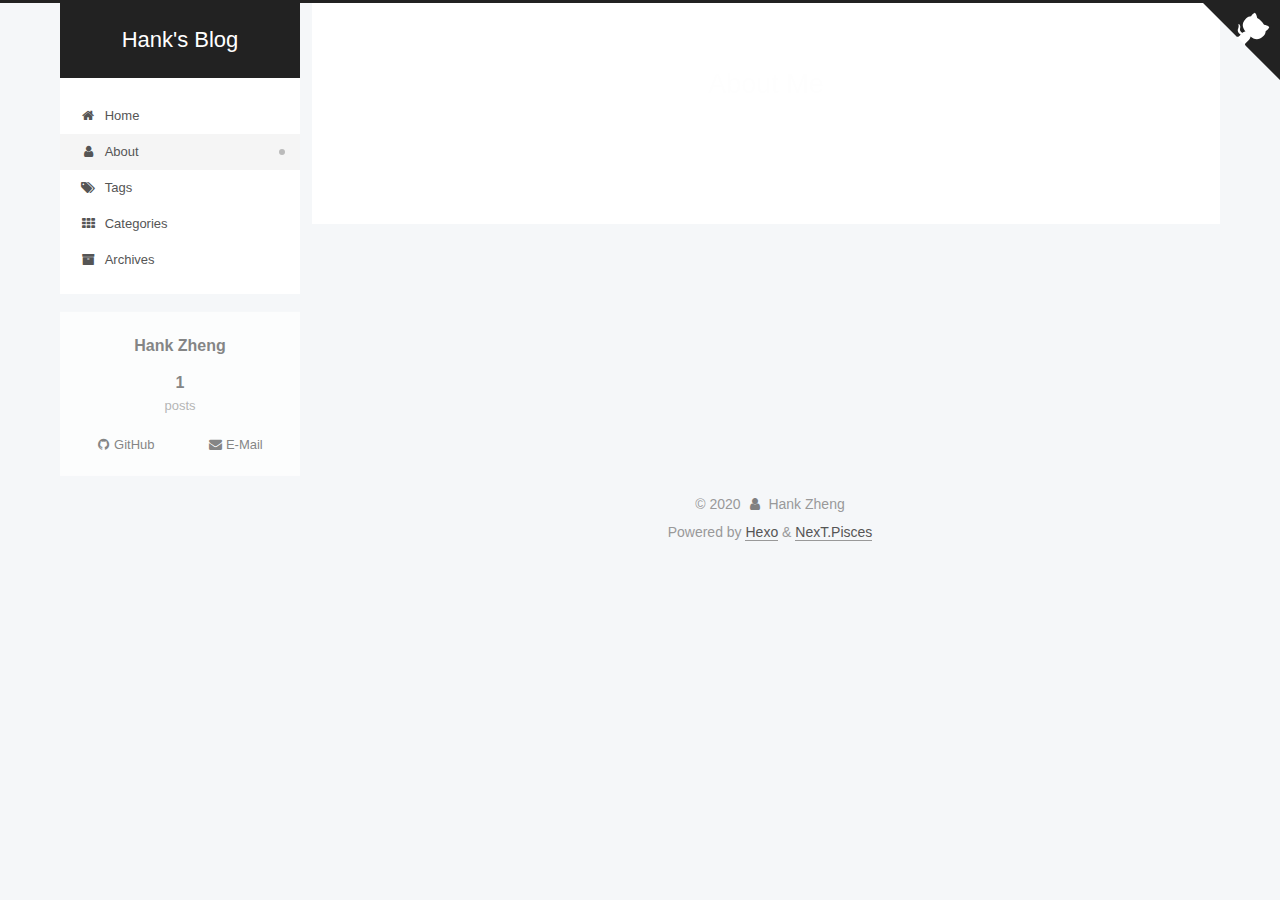
==== about/index.html @ 64ba47eb "Site updated: 2020-06-19 13:59:38" ====
<!DOCTYPE html>
<html lang="en">
<head>
  <meta charset="UTF-8">
<meta name="viewport" content="width=device-width, initial-scale=1, maximum-scale=2">
<meta name="theme-color" content="#222">
<meta name="generator" content="Hexo 4.2.1">
  <link rel="apple-touch-icon" sizes="180x180" href="/images/apple-touch-icon-next.png">
  <link rel="icon" type="image/png" sizes="32x32" href="/images/favicon-32x32-next.png">
  <link rel="icon" type="image/png" sizes="16x16" href="/images/favicon-16x16-next.png">
  <link rel="mask-icon" href="/images/logo.svg" color="#222">

<link rel="stylesheet" href="/css/main.css">


<link rel="stylesheet" href="/lib/font-awesome/css/font-awesome.min.css">

<script id="hexo-configurations">
    var NexT = window.NexT || {};
    var CONFIG = {"hostname":"s90512g.github.io","root":"/","scheme":"Pisces","version":"7.8.0","exturl":false,"sidebar":{"position":"left","display":"post","padding":18,"offset":12,"onmobile":false},"copycode":{"enable":true,"show_result":true,"style":null},"back2top":{"enable":true,"sidebar":false,"scrollpercent":false},"bookmark":{"enable":false,"color":"#222","save":"auto"},"fancybox":false,"mediumzoom":false,"lazyload":false,"pangu":false,"comments":{"style":"tabs","active":null,"storage":true,"lazyload":false,"nav":null},"algolia":{"hits":{"per_page":10},"labels":{"input_placeholder":"Search for Posts","hits_empty":"We didn't find any results for the search: ${query}","hits_stats":"${hits} results found in ${time} ms"}},"localsearch":{"enable":false,"trigger":"auto","top_n_per_article":1,"unescape":false,"preload":false},"motion":{"enable":true,"async":false,"transition":{"post_block":"fadeIn","post_header":"slideDownIn","post_body":"slideDownIn","coll_header":"slideLeftIn","sidebar":"slideUpIn"}}};
  </script>

  <meta property="og:type" content="website">
<meta property="og:title" content="About Me">
<meta property="og:url" content="https://s90512g.github.io/about/index.html">
<meta property="og:site_name" content="Hank&#39;s Blog">
<meta property="og:locale" content="en_US">
<meta property="article:published_time" content="2020-06-18T06:20:45.000Z">
<meta property="article:modified_time" content="2020-06-18T07:25:35.150Z">
<meta property="article:author" content="Hank Zheng">
<meta name="twitter:card" content="summary">

<link rel="canonical" href="https://s90512g.github.io/about/">


<script id="page-configurations">
  // https://hexo.io/docs/variables.html
  CONFIG.page = {
    sidebar: "",
    isHome : false,
    isPost : false,
    lang   : 'en'
  };
</script>

  <title>About Me | Hank's Blog
</title>
  






  <noscript>
  <style>
  .use-motion .brand,
  .use-motion .menu-item,
  .sidebar-inner,
  .use-motion .post-block,
  .use-motion .pagination,
  .use-motion .comments,
  .use-motion .post-header,
  .use-motion .post-body,
  .use-motion .collection-header { opacity: initial; }

  .use-motion .site-title,
  .use-motion .site-subtitle {
    opacity: initial;
    top: initial;
  }

  .use-motion .logo-line-before i { left: initial; }
  .use-motion .logo-line-after i { right: initial; }
  </style>
</noscript>

</head>

<body itemscope itemtype="http://schema.org/WebPage">
  <div class="container use-motion">
    <div class="headband"></div>

    <header class="header" itemscope itemtype="http://schema.org/WPHeader">
      <div class="header-inner"><div class="site-brand-container">
  <div class="site-nav-toggle">
    <div class="toggle" aria-label="Toggle navigation bar">
      <span class="toggle-line toggle-line-first"></span>
      <span class="toggle-line toggle-line-middle"></span>
      <span class="toggle-line toggle-line-last"></span>
    </div>
  </div>

  <div class="site-meta">

    <a href="/" class="brand" rel="start">
      <span class="logo-line-before"><i></i></span>
      <h1 class="site-title">Hank's Blog</h1>
      <span class="logo-line-after"><i></i></span>
    </a>
  </div>

  <div class="site-nav-right">
    <div class="toggle popup-trigger">
    </div>
  </div>
</div>




<nav class="site-nav">
  <ul id="menu" class="menu">
        <li class="menu-item menu-item-home">

    <a href="/" rel="section"><i class="fa fa-fw fa-home"></i>Home</a>

  </li>
        <li class="menu-item menu-item-about">

    <a href="/about/" rel="section"><i class="fa fa-fw fa-user"></i>About</a>

  </li>
        <li class="menu-item menu-item-tags">

    <a href="/tags/" rel="section"><i class="fa fa-fw fa-tags"></i>Tags</a>

  </li>
        <li class="menu-item menu-item-categories">

    <a href="/categories/" rel="section"><i class="fa fa-fw fa-th"></i>Categories</a>

  </li>
        <li class="menu-item menu-item-archives">

    <a href="/archives/" rel="section"><i class="fa fa-fw fa-archive"></i>Archives</a>

  </li>
  </ul>
</nav>




</div>
    </header>

    
  <div class="back-to-top">
    <i class="fa fa-arrow-up"></i>
    <span>0%</span>
  </div>

  <a href="https://github.com/s90512g" class="github-corner" title="Follow me on GitHub" aria-label="Follow me on GitHub" rel="noopener" target="_blank"><svg width="80" height="80" viewBox="0 0 250 250" aria-hidden="true"><path d="M0,0 L115,115 L130,115 L142,142 L250,250 L250,0 Z"></path><path d="M128.3,109.0 C113.8,99.7 119.0,89.6 119.0,89.6 C122.0,82.7 120.5,78.6 120.5,78.6 C119.2,72.0 123.4,76.3 123.4,76.3 C127.3,80.9 125.5,87.3 125.5,87.3 C122.9,97.6 130.6,101.9 134.4,103.2" fill="currentColor" style="transform-origin: 130px 106px;" class="octo-arm"></path><path d="M115.0,115.0 C114.9,115.1 118.7,116.5 119.8,115.4 L133.7,101.6 C136.9,99.2 139.9,98.4 142.2,98.6 C133.8,88.0 127.5,74.4 143.8,58.0 C148.5,53.4 154.0,51.2 159.7,51.0 C160.3,49.4 163.2,43.6 171.4,40.1 C171.4,40.1 176.1,42.5 178.8,56.2 C183.1,58.6 187.2,61.8 190.9,65.4 C194.5,69.0 197.7,73.2 200.1,77.6 C213.8,80.2 216.3,84.9 216.3,84.9 C212.7,93.1 206.9,96.0 205.4,96.6 C205.1,102.4 203.0,107.8 198.3,112.5 C181.9,128.9 168.3,122.5 157.7,114.1 C157.9,116.9 156.7,120.9 152.7,124.9 L141.0,136.5 C139.8,137.7 141.6,141.9 141.8,141.8 Z" fill="currentColor" class="octo-body"></path></svg></a>


    <main class="main">
      <div class="main-inner">
        <div class="content-wrap">
          
  
  

          <div class="content page posts-expand">
            

    
    
    
    <div class="post-block" lang="en">
      <header class="post-header">

<h1 class="post-title" itemprop="name headline">About Me
</h1>

<div class="post-meta">
  

</div>

</header>

      
      
      
      <div class="post-body">
          
      </div>
      
      
      
    </div>
    

    
    
    


          </div>
          

<script>
  window.addEventListener('tabs:register', () => {
    let { activeClass } = CONFIG.comments;
    if (CONFIG.comments.storage) {
      activeClass = localStorage.getItem('comments_active') || activeClass;
    }
    if (activeClass) {
      let activeTab = document.querySelector(`a[href="#comment-${activeClass}"]`);
      if (activeTab) {
        activeTab.click();
      }
    }
  });
  if (CONFIG.comments.storage) {
    window.addEventListener('tabs:click', event => {
      if (!event.target.matches('.tabs-comment .tab-content .tab-pane')) return;
      let commentClass = event.target.classList[1];
      localStorage.setItem('comments_active', commentClass);
    });
  }
</script>

        </div>
          
  
  <div class="toggle sidebar-toggle">
    <span class="toggle-line toggle-line-first"></span>
    <span class="toggle-line toggle-line-middle"></span>
    <span class="toggle-line toggle-line-last"></span>
  </div>

  <aside class="sidebar">
    <div class="sidebar-inner">

      <ul class="sidebar-nav motion-element">
        <li class="sidebar-nav-toc">
          Table of Contents
        </li>
        <li class="sidebar-nav-overview">
          Overview
        </li>
      </ul>

      <!--noindex-->
      <div class="post-toc-wrap sidebar-panel">
      </div>
      <!--/noindex-->

      <div class="site-overview-wrap sidebar-panel">
        <div class="site-author motion-element" itemprop="author" itemscope itemtype="http://schema.org/Person">
  <p class="site-author-name" itemprop="name">Hank Zheng</p>
  <div class="site-description" itemprop="description"></div>
</div>
<div class="site-state-wrap motion-element">
  <nav class="site-state">
      <div class="site-state-item site-state-posts">
          <a href="/archives/">
        
          <span class="site-state-item-count">1</span>
          <span class="site-state-item-name">posts</span>
        </a>
      </div>
  </nav>
</div>
  <div class="links-of-author motion-element">
      <span class="links-of-author-item">
        <a href="https://github.com/s90512g" title="GitHub → https:&#x2F;&#x2F;github.com&#x2F;s90512g" rel="noopener" target="_blank"><i class="fa fa-fw fa-github"></i>GitHub</a>
      </span>
      <span class="links-of-author-item">
        <a href="mailto:s90512g@gmail.com" title="E-Mail → mailto:s90512g@gmail.com" rel="noopener" target="_blank"><i class="fa fa-fw fa-envelope"></i>E-Mail</a>
      </span>
  </div>



      </div>

    </div>
  </aside>
  <div id="sidebar-dimmer"></div>


      </div>
    </main>

    <footer class="footer">
      <div class="footer-inner">
        

        

<div class="copyright">
  
  &copy; 
  <span itemprop="copyrightYear">2020</span>
  <span class="with-love">
    <i class="fa fa-user"></i>
  </span>
  <span class="author" itemprop="copyrightHolder">Hank Zheng</span>
</div>
  <div class="powered-by">Powered by <a href="https://hexo.io/" class="theme-link" rel="noopener" target="_blank">Hexo</a> & <a href="https://pisces.theme-next.org/" class="theme-link" rel="noopener" target="_blank">NexT.Pisces</a>
  </div>

        








      </div>
    </footer>
  </div>

  
  <script src="/lib/anime.min.js"></script>
  <script src="/lib/velocity/velocity.min.js"></script>
  <script src="/lib/velocity/velocity.ui.min.js"></script>

<script src="/js/utils.js"></script>

<script src="/js/motion.js"></script>


<script src="/js/schemes/pisces.js"></script>


<script src="/js/next-boot.js"></script>




  















  

  

</body>
</html>
---- css/main.css ----
:root {
  --body-bg-color: #f5f7f9;
  --content-bg-color: #fff;
  --card-bg-color: #f5f5f5;
  --text-color: #555;
  --link-color: #555;
  --link-hover-color: #222;
  --brand-color: #fff;
  --brand-hover-color: #fff;
  --table-row-odd-bg-color: #f9f9f9;
  --table-row-hover-bg-color: #f5f5f5;
  --menu-item-bg-color: #f5f5f5;
  --btn-default-bg: #fff;
  --btn-default-color: #555;
  --btn-default-border-color: #555;
  --btn-default-hover-bg: #222;
  --btn-default-hover-color: #fff;
  --btn-default-hover-border-color: #222;
}
@media (prefers-color-scheme: dark) {
  :root {
    --body-bg-color: #282828;
    --content-bg-color: #333;
    --card-bg-color: #555;
    --text-color: #ccc;
    --link-color: #ccc;
    --link-hover-color: #eee;
    --brand-color: #ddd;
    --brand-hover-color: #ddd;
    --table-row-odd-bg-color: #282828;
    --table-row-hover-bg-color: #363636;
    --menu-item-bg-color: #555;
    --btn-default-bg: #222;
    --btn-default-color: #ccc;
    --btn-default-border-color: #555;
    --btn-default-hover-bg: #666;
    --btn-default-hover-color: #ccc;
    --btn-default-hover-border-color: #666;
  }
  img {
    opacity: 0.75;
  }
  img:hover {
    opacity: 0.9;
  }
}
html {
  line-height: 1.15; /* 1 */
  -webkit-text-size-adjust: 100%; /* 2 */
}
body {
  margin: 0;
}
main {
  display: block;
}
h1 {
  font-size: 2em;
  margin: 0.67em 0;
}
hr {
  box-sizing: content-box; /* 1 */
  height: 0; /* 1 */
  overflow: visible; /* 2 */
}
pre {
  font-family: monospace, monospace; /* 1 */
  font-size: 1em; /* 2 */
}
a {
  background: transparent;
}
abbr[title] {
  border-bottom: none; /* 1 */
  text-decoration: underline; /* 2 */
  text-decoration: underline dotted; /* 2 */
}
b,
strong {
  font-weight: bolder;
}
code,
kbd,
samp {
  font-family: monospace, monospace; /* 1 */
  font-size: 1em; /* 2 */
}
small {
  font-size: 80%;
}
sub,
sup {
  font-size: 75%;
  line-height: 0;
  position: relative;
  vertical-align: baseline;
}
sub {
  bottom: -0.25em;
}
sup {
  top: -0.5em;
}
img {
  border-style: none;
}
button,
input,
optgroup,
select,
textarea {
  font-family: inherit; /* 1 */
  font-size: 100%; /* 1 */
  line-height: 1.15; /* 1 */
  margin: 0; /* 2 */
}
button,
input {
/* 1 */
  overflow: visible;
}
button,
select {
/* 1 */
  text-transform: none;
}
button,
[type='button'],
[type='reset'],
[type='submit'] {
  -webkit-appearance: button;
}
button::-moz-focus-inner,
[type='button']::-moz-focus-inner,
[type='reset']::-moz-focus-inner,
[type='submit']::-moz-focus-inner {
  border-style: none;
  padding: 0;
}
button:-moz-focusring,
[type='button']:-moz-focusring,
[type='reset']:-moz-focusring,
[type='submit']:-moz-focusring {
  outline: 1px dotted ButtonText;
}
fieldset {
  padding: 0.35em 0.75em 0.625em;
}
legend {
  box-sizing: border-box; /* 1 */
  color: inherit; /* 2 */
  display: table; /* 1 */
  max-width: 100%; /* 1 */
  padding: 0; /* 3 */
  white-space: normal; /* 1 */
}
progress {
  vertical-align: baseline;
}
textarea {
  overflow: auto;
}
[type='checkbox'],
[type='radio'] {
  box-sizing: border-box; /* 1 */
  padding: 0; /* 2 */
}
[type='number']::-webkit-inner-spin-button,
[type='number']::-webkit-outer-spin-button {
  height: auto;
}
[type='search'] {
  outline-offset: -2px; /* 2 */
  -webkit-appearance: textfield; /* 1 */
}
[type='search']::-webkit-search-decoration {
  -webkit-appearance: none;
}
::-webkit-file-upload-button {
  font: inherit; /* 2 */
  -webkit-appearance: button; /* 1 */
}
details {
  display: block;
}
summary {
  display: list-item;
}
template {
  display: none;
}
[hidden] {
  display: none;
}
::selection {
  background: #262a30;
  color: #eee;
}
html,
body {
  height: 100%;
}
body {
  background: var(--body-bg-color);
  color: var(--text-color);
  font-family: 'Lato', "PingFang SC", "Microsoft YaHei", sans-serif;
  font-size: 1em;
  line-height: 2;
}
@media (max-width: 991px) {
  body {
    padding-left: 0 !important;
    padding-right: 0 !important;
  }
}
h1,
h2,
h3,
h4,
h5,
h6 {
  font-family: 'Lato', "PingFang SC", "Microsoft YaHei", sans-serif;
  font-weight: bold;
  line-height: 1.5;
  margin: 20px 0 15px;
}
h1 {
  font-size: 1.5em;
}
h2 {
  font-size: 1.375em;
}
h3 {
  font-size: 1.25em;
}
h4 {
  font-size: 1.125em;
}
h5 {
  font-size: 1em;
}
h6 {
  font-size: 0.875em;
}
p {
  margin: 0 0 20px 0;
}
a,
span.exturl {
  border-bottom: 1px solid #999;
  color: var(--link-color);
  outline: 0;
  text-decoration: none;
  overflow-wrap: break-word;
  word-wrap: break-word;
  cursor: pointer;
}
a:hover,
span.exturl:hover {
  border-bottom-color: var(--link-hover-color);
  color: var(--link-hover-color);
}
iframe,
img,
video {
  display: block;
  margin-left: auto;
  margin-right: auto;
  max-width: 100%;
}
hr {
  background-image: repeating-linear-gradient(-45deg, #ddd, #ddd 4px, transparent 4px, transparent 8px);
  border: 0;
  height: 3px;
  margin: 40px 0;
}
blockquote {
  border-left: 4px solid #ddd;
  color: #666;
  margin: 0;
  padding: 0 15px;
}
blockquote cite::before {
  content: '-';
  padding: 0 5px;
}
dt {
  font-weight: bold;
}
dd {
  margin: 0;
  padding: 0;
}
kbd {
  background-color: #f5f5f5;
  background-image: linear-gradient(#eee, #fff, #eee);
  border: 1px solid #ccc;
  border-radius: 0.2em;
  box-shadow: 0.1em 0.1em 0.2em rgba(0,0,0,0.1);
  color: #555;
  font-family: inherit;
  padding: 0.1em 0.3em;
  white-space: nowrap;
}
.table-container {
  overflow: auto;
}
table {
  border-collapse: collapse;
  border-spacing: 0;
  font-size: 0.875em;
  margin: 0 0 20px 0;
  width: 100%;
}
tbody tr:nth-of-type(odd) {
  background: var(--table-row-odd-bg-color);
}
tbody tr:hover {
  background: var(--table-row-hover-bg-color);
}
caption,
th,
td {
  font-weight: normal;
  padding: 8px;
  text-align: left;
  vertical-align: middle;
}
th,
td {
  border: 1px solid #ddd;
  border-bottom: 3px solid #ddd;
}
th {
  font-weight: 700;
  padding-bottom: 10px;
}
td {
  border-bottom-width: 1px;
}
.btn {
  background: var(--btn-default-bg);
  border: 2px solid var(--btn-default-border-color);
  border-radius: 2px;
  color: var(--btn-default-color);
  display: inline-block;
  font-size: 0.875em;
  line-height: 2;
  padding: 0 20px;
  text-decoration: none;
  transition-property: background-color;
  transition-delay: 0s;
  transition-duration: 0.2s;
  transition-timing-function: ease-in-out;
}
.btn:hover {
  background: var(--btn-default-hover-bg);
  border-color: var(--btn-default-hover-border-color);
  color: var(--btn-default-hover-color);
}
.btn + .btn {
  margin: 0 0 8px 8px;
}
.btn .fa-fw {
  text-align: left;
  width: 1.285714285714286em;
}
.toggle {
  line-height: 0;
}
.toggle .toggle-line {
  background: #fff;
  display: inline-block;
  height: 2px;
  left: 0;
  position: relative;
  top: 0;
  transition: all 0.4s;
  vertical-align: top;
  width: 100%;
}
.toggle .toggle-line:not(:first-child) {
  margin-top: 3px;
}
.toggle.toggle-arrow .toggle-line-first {
  left: 50%;
  top: 2px;
  transform: rotate(45deg);
  width: 50%;
}
.toggle.toggle-arrow .toggle-line-middle {
  left: 2px;
  width: 90%;
}
.toggle.toggle-arrow .toggle-line-last {
  left: 50%;
  top: -2px;
  transform: rotate(-45deg);
  width: 50%;
}
.toggle.toggle-close .toggle-line-first {
  transform: rotate(-45deg);
  top: 5px;
}
.toggle.toggle-close .toggle-line-middle {
  opacity: 0;
}
.toggle.toggle-close .toggle-line-last {
  transform: rotate(45deg);
  top: -5px;
}
.highlight-container {
  position: relative;
}
.highlight-container:hover .copy-btn,
.highlight-container .copy-btn:focus {
  opacity: 1;
}
.copy-btn {
  color: #333;
  cursor: pointer;
  line-height: 1.6;
  opacity: 0;
  padding: 2px 6px;
  position: absolute;
  transition-delay: 0s;
  transition-duration: 0.2s;
  transition-timing-function: ease-in-out;
  background-color: #eee;
  background-image: linear-gradient(#fcfcfc, #eee);
  border: 1px solid #d5d5d5;
  border-radius: 3px;
  font-size: 0.8125em;
  right: 4px;
  top: 8px;
}
.highlight,
pre {
  background: #f7f7f7;
  color: #4d4d4c;
  line-height: 1.6;
  margin: 0 auto 20px;
}
pre,
code {
  font-family: consolas, Menlo, monospace, "PingFang SC", "Microsoft YaHei";
}
code {
  background: #eee;
  border-radius: 3px;
  color: #555;
  padding: 2px 4px;
  overflow-wrap: break-word;
  word-wrap: break-word;
}
.highlight *::selection {
  background: #d6d6d6;
}
.highlight pre {
  border: 0;
  margin: 0;
  padding: 10px 0;
}
.highlight table {
  border: 0;
  margin: 0;
  width: auto;
}
.highlight td {
  border: 0;
  padding: 0;
}
.highlight figcaption {
  background: #eff2f3;
  color: #4d4d4c;
  display: flex;
  font-size: 0.875em;
  justify-content: space-between;
  line-height: 1.2;
  padding: 0.5em;
}
.highlight figcaption a {
  color: #4d4d4c;
}
.highlight figcaption a:hover {
  border-bottom-color: #4d4d4c;
}
.highlight .gutter {
  -moz-user-select: none;
  -ms-user-select: none;
  -webkit-user-select: none;
  user-select: none;
}
.highlight .gutter pre {
  background: #eff2f3;
  color: #869194;
  padding-left: 10px;
  padding-right: 10px;
  text-align: right;
}
.highlight .code pre {
  background: #f7f7f7;
  padding-left: 10px;
  width: 100%;
}
.gist table {
  width: auto;
}
.gist table td {
  border: 0;
}
pre {
  overflow: auto;
  padding: 10px;
}
pre code {
  background: none;
  color: #4d4d4c;
  font-size: 0.875em;
  padding: 0;
  text-shadow: none;
}
pre .deletion {
  background: #fdd;
}
pre .addition {
  background: #dfd;
}
pre .meta {
  color: #eab700;
  -moz-user-select: none;
  -ms-user-select: none;
  -webkit-user-select: none;
  user-select: none;
}
pre .comment {
  color: #8e908c;
}
pre .variable,
pre .attribute,
pre .tag,
pre .name,
pre .regexp,
pre .ruby .constant,
pre .xml .tag .title,
pre .xml .pi,
pre .xml .doctype,
pre .html .doctype,
pre .css .id,
pre .css .class,
pre .css .pseudo {
  color: #c82829;
}
pre .number,
pre .preprocessor,
pre .built_in,
pre .builtin-name,
pre .literal,
pre .params,
pre .constant,
pre .command {
  color: #f5871f;
}
pre .ruby .class .title,
pre .css .rules .attribute,
pre .string,
pre .symbol,
pre .value,
pre .inheritance,
pre .header,
pre .ruby .symbol,
pre .xml .cdata,
pre .special,
pre .formula {
  color: #718c00;
}
pre .title,
pre .css .hexcolor {
  color: #3e999f;
}
pre .function,
pre .python .decorator,
pre .python .title,
pre .ruby .function .title,
pre .ruby .title .keyword,
pre .perl .sub,
pre .javascript .title,
pre .coffeescript .title {
  color: #4271ae;
}
pre .keyword,
pre .javascript .function {
  color: #8959a8;
}
.blockquote-center {
  border-left: none;
  margin: 40px 0;
  padding: 0;
  position: relative;
  text-align: center;
}
.blockquote-center::before,
.blockquote-center::after {
  background-repeat: no-repeat;
  background-size: 22px 22px;
  content: ' ';
  display: block;
  height: 24px;
  opacity: 0.2;
  position: absolute;
  width: 100%;
}
.blockquote-center::before {
  background-image: url("../images/quote-l.svg");
  background-position: 0 -6px;
  border-top: 1px solid #ccc;
  top: -20px;
}
.blockquote-center::after {
  background-image: url("../images/quote-r.svg");
  background-position: 100% 8px;
  border-bottom: 1px solid #ccc;
  bottom: -20px;
}
.blockquote-center p,
.blockquote-center div {
  text-align: center;
}
.post-body .group-picture img {
  margin: 0 auto;
  padding: 0 3px;
}
.group-picture-row {
  margin-bottom: 6px;
  overflow: hidden;
}
.group-picture-column {
  float: left;
  margin-bottom: 10px;
}
.post-body .label {
  color: #555;
  display: inline;
  padding: 0 2px;
}
.post-body .label.default {
  background: #f0f0f0;
}
.post-body .label.primary {
  background: #efe6f7;
}
.post-body .label.info {
  background: #e5f2f8;
}
.post-body .label.success {
  background: #e7f4e9;
}
.post-body .label.warning {
  background: #fcf6e1;
}
.post-body .label.danger {
  background: #fae8eb;
}
.post-body .tabs {
  margin-bottom: 20px;
}
.post-body .tabs,
.tabs-comment {
  display: block;
  padding-top: 10px;
  position: relative;
}
.post-body .tabs ul.nav-tabs,
.tabs-comment ul.nav-tabs {
  display: flex;
  flex-wrap: wrap;
  margin: 0;
  margin-bottom: -1px;
  padding: 0;
}
@media (max-width: 413px) {
  .post-body .tabs ul.nav-tabs,
  .tabs-comment ul.nav-tabs {
    display: block;
    margin-bottom: 5px;
  }
}
.post-body .tabs ul.nav-tabs li.tab,
.tabs-comment ul.nav-tabs li.tab {
  border-bottom: 1px solid #ddd;
  border-left: 1px solid transparent;
  border-right: 1px solid transparent;
  border-top: 3px solid transparent;
  flex-grow: 1;
  list-style-type: none;
  border-radius: 0 0 0 0;
}
@media (max-width: 413px) {
  .post-body .tabs ul.nav-tabs li.tab,
  .tabs-comment ul.nav-tabs li.tab {
    border-bottom: 1px solid transparent;
    border-left: 3px solid transparent;
    border-right: 1px solid transparent;
    border-top: 1px solid transparent;
  }
}
@media (max-width: 413px) {
  .post-body .tabs ul.nav-tabs li.tab,
  .tabs-comment ul.nav-tabs li.tab {
    border-radius: 0;
  }
}
.post-body .tabs ul.nav-tabs li.tab a,
.tabs-comment ul.nav-tabs li.tab a {
  border-bottom: initial;
  display: block;
  line-height: 1.8;
  outline: 0;
  padding: 0.25em 0.75em;
  text-align: center;
  transition-delay: 0s;
  transition-duration: 0.2s;
  transition-timing-function: ease-out;
}
.post-body .tabs ul.nav-tabs li.tab a i,
.tabs-comment ul.nav-tabs li.tab a i {
  width: 1.285714285714286em;
}
.post-body .tabs ul.nav-tabs li.tab.active,
.tabs-comment ul.nav-tabs li.tab.active {
  border-bottom: 1px solid transparent;
  border-left: 1px solid #ddd;
  border-right: 1px solid #ddd;
  border-top: 3px solid #fc6423;
}
@media (max-width: 413px) {
  .post-body .tabs ul.nav-tabs li.tab.active,
  .tabs-comment ul.nav-tabs li.tab.active {
    border-bottom: 1px solid #ddd;
    border-left: 3px solid #fc6423;
    border-right: 1px solid #ddd;
    border-top: 1px solid #ddd;
  }
}
.post-body .tabs ul.nav-tabs li.tab.active a,
.tabs-comment ul.nav-tabs li.tab.active a {
  color: var(--link-color);
  cursor: default;
}
.post-body .tabs .tab-content .tab-pane,
.tabs-comment .tab-content .tab-pane {
  border: 1px solid #ddd;
  border-top: 0;
  padding: 20px 20px 0 20px;
  border-radius: 0;
}
.post-body .tabs .tab-content .tab-pane:not(.active),
.tabs-comment .tab-content .tab-pane:not(.active) {
  display: none;
}
.post-body .tabs .tab-content .tab-pane.active,
.tabs-comment .tab-content .tab-pane.active {
  display: block;
}
.post-body .tabs .tab-content .tab-pane.active:nth-of-type(1),
.tabs-comment .tab-content .tab-pane.active:nth-of-type(1) {
  border-radius: 0 0 0 0;
}
@media (max-width: 413px) {
  .post-body .tabs .tab-content .tab-pane.active:nth-of-type(1),
  .tabs-comment .tab-content .tab-pane.active:nth-of-type(1) {
    border-radius: 0;
  }
}
.post-body .note {
  border-radius: 3px;
  margin-bottom: 20px;
  padding: 1em;
  position: relative;
  border: 1px solid #eee;
  border-left-width: 5px;
}
.post-body .note h2,
.post-body .note h3,
.post-body .note h4,
.post-body .note h5,
.post-body .note h6 {
  margin-top: 0;
  border-bottom: initial;
  margin-bottom: 0;
  padding-top: 0;
}
.post-body .note p:first-child,
.post-body .note ul:first-child,
.post-body .note ol:first-child,
.post-body .note table:first-child,
.post-body .note pre:first-child,
.post-body .note blockquote:first-child,
.post-body .note img:first-child {
  margin-top: 0;
}
.post-body .note p:last-child,
.post-body .note ul:last-child,
.post-body .note ol:last-child,
.post-body .note table:last-child,
.post-body .note pre:last-child,
.post-body .note blockquote:last-child,
.post-body .note img:last-child {
  margin-bottom: 0;
}
.post-body .note.default {
  border-left-color: #777;
}
.post-body .note.default h2,
.post-body .note.default h3,
.post-body .note.default h4,
.post-body .note.default h5,
.post-body .note.default h6 {
  color: #777;
}
.post-body .note.primary {
  border-left-color: #6f42c1;
}
.post-body .note.primary h2,
.post-body .note.primary h3,
.post-body .note.primary h4,
.post-body .note.primary h5,
.post-body .note.primary h6 {
  color: #6f42c1;
}
.post-body .note.info {
  border-left-color: #428bca;
}
.post-body .note.info h2,
.post-body .note.info h3,
.post-body .note.info h4,
.post-body .note.info h5,
.post-body .note.info h6 {
  color: #428bca;
}
.post-body .note.success {
  border-left-color: #5cb85c;
}
.post-body .note.success h2,
.post-body .note.success h3,
.post-body .note.success h4,
.post-body .note.success h5,
.post-body .note.success h6 {
  color: #5cb85c;
}
.post-body .note.warning {
  border-left-color: #f0ad4e;
}
.post-body .note.warning h2,
.post-body .note.warning h3,
.post-body .note.warning h4,
.post-body .note.warning h5,
.post-body .note.warning h6 {
  color: #f0ad4e;
}
.post-body .note.danger {
  border-left-color: #d9534f;
}
.post-body .note.danger h2,
.post-body .note.danger h3,
.post-body .note.danger h4,
.post-body .note.danger h5,
.post-body .note.danger h6 {
  color: #d9534f;
}
.pagination .prev,
.pagination .next,
.pagination .page-number,
.pagination .space {
  display: inline-block;
  margin: 0 10px;
  padding: 0 11px;
  position: relative;
  top: -1px;
}
@media (max-width: 767px) {
  .pagination .prev,
  .pagination .next,
  .pagination .page-number,
  .pagination .space {
    margin: 0 5px;
  }
}
.pagination {
  border-top: 1px solid #eee;
  margin: 120px 0 0;
  text-align: center;
}
.pagination .prev,
.pagination .next,
.pagination .page-number {
  border-bottom: 0;
  border-top: 1px solid #eee;
  transition-property: border-color;
  transition-delay: 0s;
  transition-duration: 0.2s;
  transition-timing-function: ease-in-out;
}
.pagination .prev:hover,
.pagination .next:hover,
.pagination .page-number:hover {
  border-top-color: #222;
}
.pagination .space {
  margin: 0;
  padding: 0;
}
.pagination .prev {
  margin-left: 0;
}
.pagination .next {
  margin-right: 0;
}
.pagination .page-number.current {
  background: #ccc;
  border-top-color: #ccc;
  color: #fff;
}
@media (max-width: 767px) {
  .pagination {
    border-top: none;
  }
  .pagination .prev,
  .pagination .next,
  .pagination .page-number {
    border-bottom: 1px solid #eee;
    border-top: 0;
    margin-bottom: 10px;
    padding: 0 10px;
  }
  .pagination .prev:hover,
  .pagination .next:hover,
  .pagination .page-number:hover {
    border-bottom-color: #222;
  }
}
.comments {
  margin-top: 60px;
  overflow: hidden;
}
.comment-button-group {
  display: flex;
  flex-wrap: wrap-reverse;
  justify-content: center;
  margin: 1em 0;
}
.comment-button-group .comment-button {
  margin: 0.1em 0.2em;
}
.comment-button-group .comment-button.active {
  background: var(--btn-default-hover-bg);
  border-color: var(--btn-default-hover-border-color);
  color: var(--btn-default-hover-color);
}
.comment-position {
  display: none;
}
.comment-position.active {
  display: block;
}
.tabs-comment {
  background: var(--content-bg-color);
  margin-top: 4em;
  padding-top: 0;
}
.tabs-comment .comments {
  border: 0;
  box-shadow: none;
  margin-top: 0;
  padding-top: 0;
}
.container {
  min-height: 100%;
  position: relative;
}
.main-inner {
  margin: 0 auto;
  width: calc(100% - 20px);
}
@media (min-width: 1200px) {
  .main-inner {
    width: 1160px;
  }
}
@media (min-width: 1600px) {
  .main-inner {
    width: 73%;
  }
}
@media (max-width: 767px) {
  .content-wrap {
    padding: 0 20px;
  }
}
.header {
  background: transparent;
}
.header-inner {
  margin: 0 auto;
  width: calc(100% - 20px);
}
@media (min-width: 1200px) {
  .header-inner {
    width: 1160px;
  }
}
@media (min-width: 1600px) {
  .header-inner {
    width: 73%;
  }
}
.site-brand-container {
  display: flex;
  flex-shrink: 0;
  padding: 0 10px;
}
.headband {
  background: #222;
  height: 3px;
}
.site-meta {
  flex-grow: 1;
  text-align: center;
}
@media (max-width: 767px) {
  .site-meta {
    text-align: center;
  }
}
.brand {
  border-bottom: none;
  color: var(--brand-color);
  display: inline-block;
  line-height: 1.375em;
  padding: 0 40px;
  position: relative;
}
.brand:hover {
  color: var(--brand-hover-color);
}
.site-title {
  font-family: 'Lato', "PingFang SC", "Microsoft YaHei", sans-serif;
  font-size: 1.375em;
  font-weight: normal;
  margin: 0;
}
.site-subtitle {
  color: #ddd;
  font-size: 0.8125em;
  margin: 10px 0;
}
.use-motion .brand {
  opacity: 0;
}
.use-motion .site-title,
.use-motion .site-subtitle,
.use-motion .custom-logo-image {
  opacity: 0;
  position: relative;
  top: -10px;
}
.site-nav-toggle,
.site-nav-right {
  display: none;
}
@media (max-width: 767px) {
  .site-nav-toggle,
  .site-nav-right {
    display: flex;
    flex-direction: column;
    justify-content: center;
  }
}
.site-nav-toggle .toggle,
.site-nav-right .toggle {
  color: var(--text-color);
  padding: 10px;
  width: 22px;
}
.site-nav-toggle .toggle .toggle-line,
.site-nav-right .toggle .toggle-line {
  background: var(--text-color);
  border-radius: 1px;
}
.site-nav {
  display: block;
}
@media (max-width: 767px) {
  .site-nav {
    clear: both;
    display: none;
  }
}
.site-nav.site-nav-on {
  display: block;
}
.menu {
  margin-top: 20px;
  padding-left: 0;
  text-align: center;
}
.menu-item {
  display: inline-block;
  list-style: none;
  margin: 0 10px;
}
@media (max-width: 767px) {
  .menu-item {
    display: block;
    margin-top: 10px;
  }
  .menu-item.menu-item-search {
    display: none;
  }
}
.menu-item a,
.menu-item span.exturl {
  border-bottom: 0;
  display: block;
  font-size: 0.8125em;
  transition-property: border-color;
  transition-delay: 0s;
  transition-duration: 0.2s;
  transition-timing-function: ease-in-out;
}
@media (hover: none) {
  .menu-item a:hover,
  .menu-item span.exturl:hover {
    border-bottom-color: transparent !important;
  }
}
.menu-item .fa {
  margin-right: 8px;
}
.menu-item .badge {
  display: inline-block;
  font-weight: bold;
  line-height: 1;
  margin-left: 0.35em;
  margin-top: 0.35em;
  text-align: center;
  white-space: nowrap;
}
@media (max-width: 767px) {
  .menu-item .badge {
    float: right;
    margin-left: 0;
  }
}
.menu-item-active a,
.menu .menu-item a:hover,
.menu .menu-item span.exturl:hover {
  background: var(--menu-item-bg-color);
}
.use-motion .menu-item {
  opacity: 0;
}
.github-corner :hover .octo-arm {
  animation: octocat-wave 560ms ease-in-out;
}
.github-corner svg {
  border: 0;
  color: #fff;
  fill: #222;
  position: absolute;
  right: 0;
  top: 0;
  z-index: 1000;
}
@media (max-width: 991px) {
  .github-corner svg {
    color: #222;
    fill: #fff;
  }
  .github-corner .github-corner:hover .octo-arm {
    animation: none;
  }
  .github-corner .github-corner .octo-arm {
    animation: octocat-wave 560ms ease-in-out;
  }
}
@-moz-keyframes octocat-wave {
  0%, 100% {
    transform: rotate(0);
  }
  20%, 60% {
    transform: rotate(-25deg);
  }
  40%, 80% {
    transform: rotate(10deg);
  }
}
@-webkit-keyframes octocat-wave {
  0%, 100% {
    transform: rotate(0);
  }
  20%, 60% {
    transform: rotate(-25deg);
  }
  40%, 80% {
    transform: rotate(10deg);
  }
}
@-o-keyframes octocat-wave {
  0%, 100% {
    transform: rotate(0);
  }
  20%, 60% {
    transform: rotate(-25deg);
  }
  40%, 80% {
    transform: rotate(10deg);
  }
}
@keyframes octocat-wave {
  0%, 100% {
    transform: rotate(0);
  }
  20%, 60% {
    transform: rotate(-25deg);
  }
  40%, 80% {
    transform: rotate(10deg);
  }
}
.sidebar {
  background: #222;
  bottom: 0;
  box-shadow: inset 0 2px 6px #000;
  position: fixed;
  top: 0;
}
@media (max-width: 991px) {
  .sidebar {
    display: none;
  }
}
.sidebar-inner {
  color: #999;
  padding: 18px 10px;
  text-align: center;
}
.cc-license {
  margin-top: 10px;
  text-align: center;
}
.cc-license .cc-opacity {
  border-bottom: none;
  opacity: 0.7;
}
.cc-license .cc-opacity:hover {
  opacity: 0.9;
}
.cc-license img {
  display: inline-block;
}
.site-author-image {
  border: 1px solid #eee;
  display: block;
  margin: 0 auto;
  max-width: 120px;
  padding: 2px;
}
.site-author-name {
  color: var(--text-color);
  font-weight: 600;
  margin: 0;
  text-align: center;
}
.site-description {
  color: #999;
  font-size: 0.8125em;
  margin-top: 0;
  text-align: center;
}
.links-of-author {
  margin-top: 15px;
}
.links-of-author a,
.links-of-author span.exturl {
  border-bottom-color: #555;
  display: inline-block;
  font-size: 0.8125em;
  margin-bottom: 10px;
  margin-right: 10px;
  vertical-align: middle;
}
.links-of-author a::before,
.links-of-author span.exturl::before {
  background: #af421c;
  border-radius: 50%;
  content: ' ';
  display: inline-block;
  height: 4px;
  margin-right: 3px;
  vertical-align: middle;
  width: 4px;
}
.sidebar-button {
  margin-top: 15px;
}
.sidebar-button a {
  border: 1px solid #fc6423;
  border-radius: 4px;
  color: #fc6423;
  display: inline-block;
  padding: 0 15px;
}
.sidebar-button a .fa {
  margin-right: 5px;
}
.sidebar-button a:hover {
  background: #fc6423;
  border: 1px solid #fc6423;
  color: #fff;
}
.sidebar-button a:hover .fa {
  color: #fff;
}
.links-of-blogroll {
  font-size: 0.8125em;
  margin-top: 10px;
}
.links-of-blogroll-title {
  font-size: 0.875em;
  font-weight: 600;
  margin-top: 0;
}
.links-of-blogroll-list {
  list-style: none;
  margin: 0;
  padding: 0;
}
#sidebar-dimmer {
  display: none;
}
@media (max-width: 767px) {
  #sidebar-dimmer {
    background: #000;
    display: block;
    height: 100%;
    left: 100%;
    opacity: 0;
    position: fixed;
    top: 0;
    width: 100%;
    z-index: 1100;
  }
  .sidebar-active + #sidebar-dimmer {
    opacity: 0.7;
    transform: translateX(-100%);
    transition: opacity 0.5s;
  }
}
.sidebar-nav {
  margin: 0;
  padding-bottom: 20px;
  padding-left: 0;
}
.sidebar-nav li {
  border-bottom: 1px solid transparent;
  color: #555;
  cursor: pointer;
  display: inline-block;
  font-size: 0.875em;
}
.sidebar-nav li.sidebar-nav-overview {
  margin-left: 10px;
}
.sidebar-nav li:hover {
  color: #fc6423;
}
.sidebar-nav .sidebar-nav-active {
  border-bottom-color: #fc6423;
  color: #fc6423;
}
.sidebar-nav .sidebar-nav-active:hover {
  color: #fc6423;
}
.sidebar-panel {
  display: none;
  overflow-x: hidden;
  overflow-y: auto;
}
.sidebar-panel-active {
  display: block;
}
.sidebar-toggle {
  background: #222;
  bottom: 45px;
  cursor: pointer;
  height: 14px;
  left: 30px;
  padding: 5px;
  position: fixed;
  width: 14px;
  z-index: 1300;
}
@media (max-width: 991px) {
  .sidebar-toggle {
    left: 20px;
    opacity: 0.8;
    display: none;
  }
}
.sidebar-toggle:hover .toggle-line {
  background: #fc6423;
}
.post-toc {
  font-size: 0.875em;
}
.post-toc ol {
  list-style: none;
  margin: 0;
  padding: 0 2px 5px 10px;
  text-align: left;
}
.post-toc ol > ol {
  padding-left: 0;
}
.post-toc ol a {
  transition-property: all;
  transition-delay: 0s;
  transition-duration: 0.2s;
  transition-timing-function: ease-in-out;
}
.post-toc .nav-item {
  line-height: 1.8;
  overflow: hidden;
  text-overflow: ellipsis;
  white-space: nowrap;
}
.post-toc .nav .nav-child {
  display: none;
}
.post-toc .nav .active > .nav-child {
  display: block;
}
.post-toc .nav .active-current > .nav-child {
  display: block;
}
.post-toc .nav .active-current > .nav-child > .nav-item {
  display: block;
}
.post-toc .nav .active > a {
  border-bottom-color: #fc6423;
  color: #fc6423;
}
.post-toc .nav .active-current > a {
  color: #fc6423;
}
.post-toc .nav .active-current > a:hover {
  color: #fc6423;
}
.site-state {
  display: flex;
  justify-content: center;
  line-height: 1.4;
  margin-top: 10px;
  overflow: hidden;
  text-align: center;
  white-space: nowrap;
}
.site-state-item {
  padding: 0 15px;
}
.site-state-item:not(:first-child) {
  border-left: 1px solid #eee;
}
.site-state-item a {
  border-bottom: none;
}
.site-state-item-count {
  display: block;
  font-size: 1em;
  font-weight: 600;
  text-align: center;
}
.site-state-item-name {
  color: #999;
  font-size: 0.8125em;
}
.footer {
  color: #999;
  font-size: 0.875em;
  padding: 20px 0;
}
.footer.footer-fixed {
  bottom: 0;
  left: 0;
  position: absolute;
  right: 0;
}
.footer-inner {
  box-sizing: border-box;
  margin: 0 auto;
  text-align: center;
  width: calc(100% - 20px);
}
@media (min-width: 1200px) {
  .footer-inner {
    width: 1160px;
  }
}
@media (min-width: 1600px) {
  .footer-inner {
    width: 73%;
  }
}
.languages {
  display: inline-block;
  font-size: 1.125em;
  position: relative;
}
.languages .lang-select-label span {
  margin: 0 0.5em;
}
.languages .lang-select {
  height: 100%;
  left: 0;
  opacity: 0;
  position: absolute;
  top: 0;
  width: 100%;
}
.with-love {
  color: #808080;
  display: inline-block;
  margin: 0 5px;
}
.powered-by,
.theme-info {
  display: inline-block;
}
@-moz-keyframes iconAnimate {
  0%, 100% {
    transform: scale(1);
  }
  10%, 30% {
    transform: scale(0.9);
  }
  20%, 40%, 60%, 80% {
    transform: scale(1.1);
  }
  50%, 70% {
    transform: scale(1.1);
  }
}
@-webkit-keyframes iconAnimate {
  0%, 100% {
    transform: scale(1);
  }
  10%, 30% {
    transform: scale(0.9);
  }
  20%, 40%, 60%, 80% {
    transform: scale(1.1);
  }
  50%, 70% {
    transform: scale(1.1);
  }
}
@-o-keyframes iconAnimate {
  0%, 100% {
    transform: scale(1);
  }
  10%, 30% {
    transform: scale(0.9);
  }
  20%, 40%, 60%, 80% {
    transform: scale(1.1);
  }
  50%, 70% {
    transform: scale(1.1);
  }
}
@keyframes iconAnimate {
  0%, 100% {
    transform: scale(1);
  }
  10%, 30% {
    transform: scale(0.9);
  }
  20%, 40%, 60%, 80% {
    transform: scale(1.1);
  }
  50%, 70% {
    transform: scale(1.1);
  }
}
.back-to-top {
  font-size: 12px;
  text-align: center;
  transition-delay: 0s;
  transition-duration: 0.2s;
  transition-timing-function: ease-in-out;
}
.back-to-top {
  background: #222;
  bottom: -100px;
  box-sizing: border-box;
  color: #fff;
  cursor: pointer;
  left: 30px;
  opacity: 0.6;
  padding: 0 6px;
  position: fixed;
  transition-property: bottom;
  z-index: 1300;
  width: 24px;
}
.back-to-top span {
  display: none;
}
.back-to-top:hover {
  color: #fc6423;
}
.back-to-top.back-to-top-on {
  bottom: 30px;
}
@media (max-width: 991px) {
  .back-to-top {
    left: 20px;
    opacity: 0.8;
  }
}
.post-body {
  font-family: 'Lato', "PingFang SC", "Microsoft YaHei", sans-serif;
  overflow-wrap: break-word;
  word-wrap: break-word;
}
@media (min-width: 1200px) {
  .post-body {
    font-size: 1.125em;
  }
}
.post-body .exturl .fa {
  font-size: 0.875em;
  margin-left: 4px;
}
.post-body .image-caption,
.post-body .figure .caption {
  color: #999;
  font-size: 0.875em;
  font-weight: bold;
  line-height: 1;
  margin: -20px auto 15px;
  text-align: center;
}
.post-sticky-flag {
  display: inline-block;
  transform: rotate(30deg);
}
.post-button {
  margin-top: 40px;
  text-align: center;
}
.use-motion .post-block,
.use-motion .pagination,
.use-motion .comments {
  opacity: 0;
}
.use-motion .post-header {
  opacity: 0;
}
.use-motion .post-body {
  opacity: 0;
}
.use-motion .collection-header {
  opacity: 0;
}
.posts-collapse {
  margin-left: 35px;
  position: relative;
}
@media (max-width: 767px) {
  .posts-collapse {
    margin-left: 0px;
    margin-right: 0px;
  }
}
.posts-collapse .collection-title {
  font-size: 1.125em;
  position: relative;
}
.posts-collapse .collection-title::before {
  background: #999;
  border: 1px solid #fff;
  border-radius: 50%;
  content: ' ';
  height: 10px;
  left: 0;
  margin-left: -6px;
  margin-top: -4px;
  position: absolute;
  top: 50%;
  width: 10px;
}
.posts-collapse .collection-year {
  font-size: 1.5em;
  font-weight: bold;
  margin: 60px 0;
  position: relative;
}
.posts-collapse .collection-year::before {
  background: #bbb;
  border-radius: 50%;
  content: ' ';
  height: 8px;
  left: 0;
  margin-left: -4px;
  margin-top: -4px;
  position: absolute;
  top: 50%;
  width: 8px;
}
.posts-collapse .collection-header {
  display: block;
  margin: 0 0 0 20px;
}
.posts-collapse .collection-header small {
  color: #bbb;
  margin-left: 5px;
}
.posts-collapse .post-header {
  border-bottom: 1px dashed #ccc;
  margin: 30px 0;
  padding-left: 15px;
  position: relative;
  transition-property: border;
  transition-delay: 0s;
  transition-duration: 0.2s;
  transition-timing-function: ease-in-out;
}
.posts-collapse .post-header::before {
  background: #bbb;
  border: 1px solid #fff;
  border-radius: 50%;
  content: ' ';
  height: 6px;
  left: 0;
  margin-left: -4px;
  position: absolute;
  top: 0.75em;
  transition-property: background;
  width: 6px;
  transition-delay: 0s;
  transition-duration: 0.2s;
  transition-timing-function: ease-in-out;
}
.posts-collapse .post-header:hover {
  border-bottom-color: #666;
}
.posts-collapse .post-header:hover::before {
  background: #222;
}
.posts-collapse .post-meta {
  display: inline;
  font-size: 0.75em;
  margin-right: 10px;
}
.posts-collapse .post-title {
  display: inline;
}
.posts-collapse .post-title a,
.posts-collapse .post-title span.exturl {
  border-bottom: none;
  color: var(--link-color);
}
.posts-collapse::before {
  background: #f5f5f5;
  content: ' ';
  height: 100%;
  left: 0;
  margin-left: -2px;
  position: absolute;
  top: 1.25em;
  width: 4px;
}
.posts-collapse .fa-external-link {
  font-size: 0.875em;
  margin-left: 5px;
}
.post-eof {
  background: #ccc;
  height: 1px;
  margin: 80px auto 60px;
  text-align: center;
  width: 8%;
}
.post-block:last-of-type .post-eof {
  display: none;
}
.content {
  padding-top: 40px;
}
@media (min-width: 992px) {
  .post-body {
    text-align: justify;
  }
}
@media (max-width: 991px) {
  .post-body {
    text-align: justify;
  }
}
.post-body h1,
.post-body h2,
.post-body h3,
.post-body h4,
.post-body h5,
.post-body h6 {
  padding-top: 10px;
}
.post-body h1 .header-anchor,
.post-body h2 .header-anchor,
.post-body h3 .header-anchor,
.post-body h4 .header-anchor,
.post-body h5 .header-anchor,
.post-body h6 .header-anchor {
  border-bottom-style: none;
  color: #ccc;
  float: right;
  margin-left: 10px;
  visibility: hidden;
}
.post-body h1 .header-anchor:hover,
.post-body h2 .header-anchor:hover,
.post-body h3 .header-anchor:hover,
.post-body h4 .header-anchor:hover,
.post-body h5 .header-anchor:hover,
.post-body h6 .header-anchor:hover {
  color: inherit;
}
.post-body h1:hover .header-anchor,
.post-body h2:hover .header-anchor,
.post-body h3:hover .header-anchor,
.post-body h4:hover .header-anchor,
.post-body h5:hover .header-anchor,
.post-body h6:hover .header-anchor {
  visibility: visible;
}
.post-body iframe,
.post-body img,
.post-body video {
  margin-bottom: 20px;
}
.post-body .video-container {
  height: 0;
  margin-bottom: 20px;
  overflow: hidden;
  padding-top: 75%;
  position: relative;
  width: 100%;
}
.post-body .video-container iframe,
.post-body .video-container object,
.post-body .video-container embed {
  height: 100%;
  left: 0;
  margin: 0;
  position: absolute;
  top: 0;
  width: 100%;
}
.post-gallery {
  align-items: center;
  display: grid;
  grid-gap: 10px;
  grid-template-columns: 1fr 1fr 1fr;
  margin-bottom: 20px;
}
@media (max-width: 767px) {
  .post-gallery {
    grid-template-columns: 1fr 1fr;
  }
}
.post-gallery a {
  border: 0;
}
.post-gallery img {
  margin: 0;
}
.posts-expand .post-header {
  font-size: 1.125em;
}
.posts-expand .post-title {
  font-size: 1.5em;
  font-weight: normal;
  margin: initial;
  text-align: center;
  overflow-wrap: break-word;
  word-wrap: break-word;
}
.posts-expand .post-title-link {
  border-bottom: none;
  color: var(--link-color);
  display: inline-block;
  position: relative;
  vertical-align: top;
}
.posts-expand .post-title-link::before {
  background: var(--link-color);
  bottom: 0;
  content: '';
  height: 2px;
  left: 0;
  position: absolute;
  transform: scaleX(0);
  visibility: hidden;
  width: 100%;
  transition-delay: 0s;
  transition-duration: 0.2s;
  transition-timing-function: ease-in-out;
}
.posts-expand .post-title-link:hover::before {
  transform: scaleX(1);
  visibility: visible;
}
.posts-expand .post-title-link .fa {
  font-size: 0.875em;
  margin-left: 5px;
}
.posts-expand .post-meta {
  color: #999;
  font-family: 'Lato', "PingFang SC", "Microsoft YaHei", sans-serif;
  font-size: 0.75em;
  margin: 3px 0 60px 0;
  text-align: center;
}
.posts-expand .post-meta .post-description {
  font-size: 0.875em;
  margin-top: 2px;
}
.posts-expand .post-meta time {
  border-bottom: 1px dashed #999;
  cursor: pointer;
}
.post-meta .post-meta-item + .post-meta-item::before {
  content: '|';
  margin: 0 0.5em;
}
.post-meta-divider {
  margin: 0 0.5em;
}
.post-meta-item-icon {
  margin-right: 3px;
}
@media (max-width: 991px) {
  .post-meta-item-icon {
    display: inline-block;
  }
}
@media (max-width: 991px) {
  .post-meta-item-text {
    display: none;
  }
}
.post-nav {
  border-top: 1px solid #eee;
  display: flex;
  justify-content: space-between;
  margin-top: 15px;
  padding-top: 10px;
}
.post-nav-item {
  flex: 1;
}
.post-nav-item a {
  border-bottom: none;
  display: block;
  font-size: 0.875em;
  line-height: 1.6;
  position: relative;
}
.post-nav-item a:active {
  top: 2px;
}
.post-nav-item .fa {
  font-size: 0.75em;
}
.post-nav-item:first-child {
  margin-right: 15px;
}
.post-nav-item:first-child a {
  padding-left: 5px;
}
.post-nav-item:first-child .fa {
  margin-right: 5px;
}
.post-nav-item:last-child {
  margin-left: 15px;
  text-align: right;
}
.post-nav-item:last-child a {
  padding-right: 5px;
}
.post-nav-item:last-child .fa {
  margin-left: 5px;
}
.rtl.post-body p,
.rtl.post-body a,
.rtl.post-body h1,
.rtl.post-body h2,
.rtl.post-body h3,
.rtl.post-body h4,
.rtl.post-body h5,
.rtl.post-body h6,
.rtl.post-body li,
.rtl.post-body ul,
.rtl.post-body ol {
  direction: rtl;
  font-family: UKIJ Ekran;
}
.rtl.post-title {
  font-family: UKIJ Ekran;
}
.post-tags {
  margin-top: 40px;
  text-align: center;
}
.post-tags a {
  display: inline-block;
  font-size: 0.8125em;
}
.post-tags a:not(:last-child) {
  margin-right: 10px;
}
.post-widgets {
  border-top: 1px solid #eee;
  margin-top: 15px;
  text-align: center;
}
.wp_rating {
  height: 20px;
  line-height: 20px;
  margin-top: 10px;
  padding-top: 6px;
  text-align: center;
}
.social-like {
  display: flex;
  font-size: 0.875em;
  justify-content: center;
  text-align: center;
}
.reward-container {
  margin: 20px auto;
  padding: 10px 0;
  text-align: center;
  width: 90%;
}
.reward-container button {
  background: #ff2a2a;
  border: 0;
  border-radius: 5px;
  color: #fff;
  cursor: pointer;
  line-height: 2;
  outline: 0;
  padding: 0 15px;
  vertical-align: text-top;
}
.reward-container button:hover {
  background: #f55;
}
#qr {
  padding-top: 20px;
}
#qr a {
  border: 0;
}
#qr img {
  display: inline-block;
  margin: 0.8em 2em 0 2em;
  max-width: 100%;
  width: 180px;
}
#qr p {
  text-align: center;
}
.category-all-page .category-all-title {
  text-align: center;
}
.category-all-page .category-all {
  margin-top: 20px;
}
.category-all-page .category-list {
  list-style: none;
  margin: 0;
  padding: 0;
}
.category-all-page .category-list-item {
  margin: 5px 10px;
}
.category-all-page .category-list-count {
  color: #bbb;
}
.category-all-page .category-list-count::before {
  content: ' (';
  display: inline;
}
.category-all-page .category-list-count::after {
  content: ') ';
  display: inline;
}
.category-all-page .category-list-child {
  padding-left: 10px;
}
.event-list {
  padding: 0;
}
.event-list hr {
  background: #222;
  margin: 20px 0 45px 0;
}
.event-list hr::after {
  background: #222;
  color: #fff;
  content: 'NOW';
  display: inline-block;
  font-weight: bold;
  padding: 0 5px;
  text-align: right;
}
.event-list .event {
  background: #222;
  margin: 20px 0;
  min-height: 40px;
  padding: 15px 0 15px 10px;
}
.event-list .event .event-summary {
  color: #fff;
  margin: 0;
  padding-bottom: 3px;
}
.event-list .event .event-summary::before {
  animation: dot-flash 1s alternate infinite ease-in-out;
  color: #fff;
  content: '\f111';
  display: inline-block;
  font-family: 'FontAwesome';
  font-size: 10px;
  margin-right: 25px;
  vertical-align: middle;
}
.event-list .event .event-relative-time {
  color: #bbb;
  display: inline-block;
  font-size: 12px;
  font-weight: normal;
  padding-left: 12px;
}
.event-list .event .event-details {
  color: #fff;
  display: block;
  line-height: 18px;
  margin-left: 56px;
  padding-bottom: 6px;
  padding-top: 3px;
  text-indent: -24px;
}
.event-list .event .event-details::before {
  color: #fff;
  display: inline-block;
  font-family: 'FontAwesome';
  margin-right: 9px;
  text-align: center;
  text-indent: 0;
  width: 14px;
}
.event-list .event .event-details.event-location::before {
  content: '\f041';
}
.event-list .event .event-details.event-duration::before {
  content: '\f017';
}
.event-list .event-past {
  background: #f5f5f5;
}
.event-list .event-past .event-summary,
.event-list .event-past .event-details {
  color: #bbb;
  opacity: 0.9;
}
.event-list .event-past .event-summary::before,
.event-list .event-past .event-details::before {
  animation: none;
  color: #bbb;
}
@-moz-keyframes dot-flash {
  from {
    opacity: 1;
    transform: scale(1);
  }
  to {
    opacity: 0;
    transform: scale(0.8);
  }
}
@-webkit-keyframes dot-flash {
  from {
    opacity: 1;
    transform: scale(1);
  }
  to {
    opacity: 0;
    transform: scale(0.8);
  }
}
@-o-keyframes dot-flash {
  from {
    opacity: 1;
    transform: scale(1);
  }
  to {
    opacity: 0;
    transform: scale(0.8);
  }
}
@keyframes dot-flash {
  from {
    opacity: 1;
    transform: scale(1);
  }
  to {
    opacity: 0;
    transform: scale(0.8);
  }
}
ul.breadcrumb {
  font-size: 0.75em;
  list-style: none;
  margin: 1em 0;
  padding: 0 2em;
  text-align: center;
}
ul.breadcrumb li {
  display: inline;
}
ul.breadcrumb li + li::before {
  content: '/\00a0';
  font-weight: normal;
  padding: 0.5em;
}
ul.breadcrumb li + li:last-child {
  font-weight: bold;
}
.tag-cloud {
  text-align: center;
}
.tag-cloud a {
  display: inline-block;
  margin: 10px;
}
.tag-cloud a:hover {
  color: #222 !important;
}
.header {
  margin: 0 auto;
  position: relative;
  width: calc(100% - 20px);
}
@media (min-width: 1200px) {
  .header {
    width: 1160px;
  }
}
@media (min-width: 1600px) {
  .header {
    width: 73%;
  }
}
@media (max-width: 991px) {
  .header {
    width: auto;
  }
}
.header-inner {
  background: var(--content-bg-color);
  border-radius: initial;
  box-shadow: initial;
  overflow: hidden;
  padding: 0;
  position: absolute;
  top: 0;
  width: 240px;
}
@media (min-width: 1200px) {
  .header-inner {
    width: 240px;
  }
}
@media (max-width: 991px) {
  .header-inner {
    border-radius: initial;
    position: relative;
    width: auto;
  }
}
.main-inner {
  align-items: flex-start;
  display: flex;
  justify-content: space-between;
  flex-direction: row-reverse;
}
@media (max-width: 991px) {
  .main-inner {
    width: auto;
  }
}
.content-wrap {
  background: var(--content-bg-color);
  border-radius: initial;
  box-shadow: initial;
  box-sizing: border-box;
  padding: 40px;
  width: calc(100% - 252px);
}
@media (max-width: 991px) {
  .content-wrap {
    border-radius: initial;
    padding: 20px;
    width: 100%;
  }
}
.footer-inner {
  padding-left: 260px;
}
.back-to-top {
  left: auto;
  right: 30px;
}
@media (max-width: 991px) {
  .back-to-top {
    right: 20px;
  }
}
@media (max-width: 991px) {
  .footer-inner {
    padding-left: 0;
    padding-right: 0;
    width: auto;
  }
}
.site-brand-container {
  background: #222;
}
@media (max-width: 991px) {
  .site-brand-container {
    box-shadow: 0 0 16px rgba(0,0,0,0.5);
  }
}
.site-meta {
  padding: 20px 0;
}
.brand {
  padding: 0;
}
.site-subtitle {
  margin: 10px 10px 0;
}
.custom-logo-image {
  margin-top: 20px;
}
@media (max-width: 991px) {
  .custom-logo-image {
    display: none;
  }
}
@media (min-width: 768px) and (max-width: 991px) {
  .site-nav-toggle,
  .site-nav-right {
    display: flex;
    flex-direction: column;
    justify-content: center;
  }
}
.site-nav-toggle .toggle,
.site-nav-right .toggle {
  color: #fff;
}
.site-nav-toggle .toggle .toggle-line,
.site-nav-right .toggle .toggle-line {
  background: #fff;
}
@media (min-width: 768px) and (max-width: 991px) {
  .site-nav {
    display: none;
  }
}
.menu-item-active a::after {
  background: #bbb;
  border-radius: 50%;
  content: ' ';
  height: 6px;
  margin-top: -3px;
  position: absolute;
  right: 15px;
  top: 50%;
  width: 6px;
}
.menu .menu-item {
  display: block;
  margin: 0;
}
.menu .menu-item a,
.menu .menu-item span.exturl {
  padding: 5px 20px;
  position: relative;
  text-align: left;
  transition-property: background-color;
}
@media (max-width: 991px) {
  .menu .menu-item.menu-item-search {
    display: none;
  }
}
.menu .menu-item .badge {
  background: #ccc;
  border-radius: 10px;
  color: #fff;
  float: right;
  padding: 2px 5px;
  text-shadow: 1px 1px 0 rgba(0,0,0,0.1);
  vertical-align: middle;
}
.sub-menu {
  background: var(--content-bg-color);
  border-bottom: 1px solid #ddd;
  margin: 0;
  padding: 6px 0;
}
.sub-menu .menu-item {
  display: inline-block;
}
.sub-menu .menu-item a,
.sub-menu .menu-item span.exturl {
  background: transparent;
  margin: 5px 10px;
  padding: initial;
}
.sub-menu .menu-item a:hover,
.sub-menu .menu-item span.exturl:hover {
  background: transparent;
  color: #fc6423;
}
.sub-menu .menu-item a::after,
.sub-menu .menu-item span.exturl::after {
  content: initial !important;
}
.sub-menu .menu-item-active a {
  border-bottom-color: #fc6423;
  color: #fc6423;
}
.sub-menu .menu-item-active a:hover {
  border-bottom-color: #fc6423;
}
.sidebar {
  background: var(--body-bg-color);
  box-shadow: none;
  margin-top: 100%;
  position: static;
  width: 240px;
}
@media (max-width: 991px) {
  .sidebar {
    display: none;
  }
}
.sidebar-toggle {
  display: none;
}
.sidebar-inner {
  background: var(--content-bg-color);
  border-radius: initial;
  box-shadow: initial;
  box-sizing: border-box;
  color: var(--text-color);
  width: 240px;
  opacity: 0;
}
.sidebar-inner.affix {
  position: fixed;
  top: 12px;
}
.sidebar-inner.affix-bottom {
  position: absolute;
}
.site-state-item {
  padding: 0 10px;
}
.sidebar-button {
  border-bottom: 1px dotted #ccc;
  border-top: 1px dotted #ccc;
  margin-top: 10px;
  text-align: center;
}
.sidebar-button a {
  border: 0;
  color: #fc6423;
  display: block;
}
.sidebar-button a:hover {
  background: none;
  border: 0;
  color: #e34603;
}
.sidebar-button a:hover .fa {
  color: #e34603;
}
.links-of-author {
  display: flex;
  flex-wrap: wrap;
  margin-top: 10px;
  justify-content: center;
}
.links-of-author-item {
  margin: 5px 0 0;
  width: 50%;
}
.links-of-author-item a,
.links-of-author-item span.exturl {
  box-sizing: border-box;
  display: inline-block;
  margin-bottom: 0;
  margin-right: 0;
  max-width: 216px;
  overflow: hidden;
  padding: 0 5px;
  text-overflow: ellipsis;
  white-space: nowrap;
}
.links-of-author-item a,
.links-of-author-item span.exturl {
  border-bottom: none;
  display: block;
  text-decoration: none;
}
.links-of-author-item a::before,
.links-of-author-item span.exturl::before {
  display: none;
}
.links-of-author-item a:hover,
.links-of-author-item span.exturl:hover {
  background: var(--body-bg-color);
  border-radius: 4px;
}
.links-of-author-item .fa {
  margin-right: 2px;
}
.links-of-blogroll-item {
  padding: 0;
}
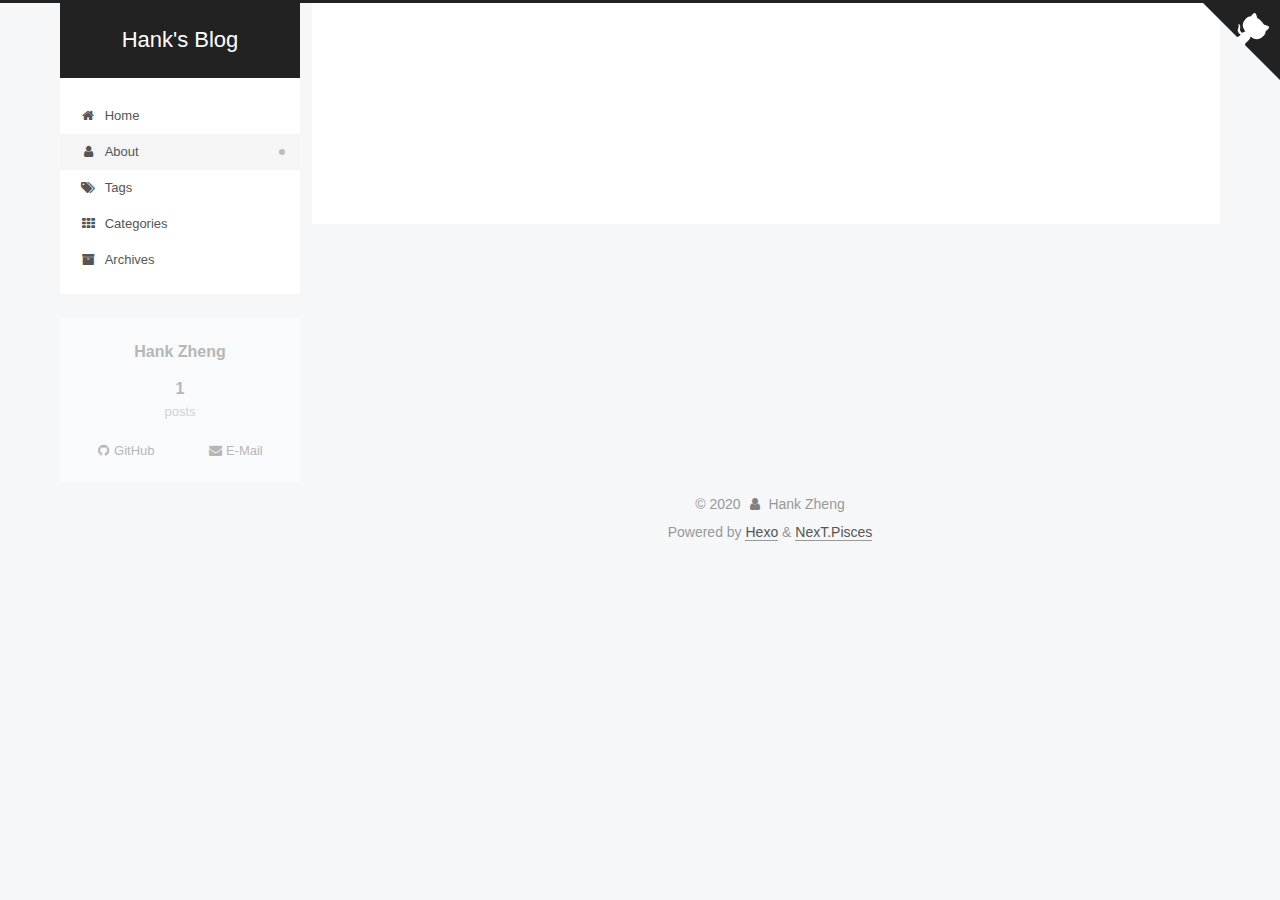
==== commit a0ec789a: "Site updated: 2020-06-19 14:12:01" ====
--- a/css/main.css
+++ b/css/main.css
@@ -1292,7 +1292,7 @@
 }
 .links-of-author a::before,
 .links-of-author span.exturl::before {
-  background: #af421c;
+  background: #34a8ff;
   border-radius: 50%;
   content: ' ';
   display: inline-block;
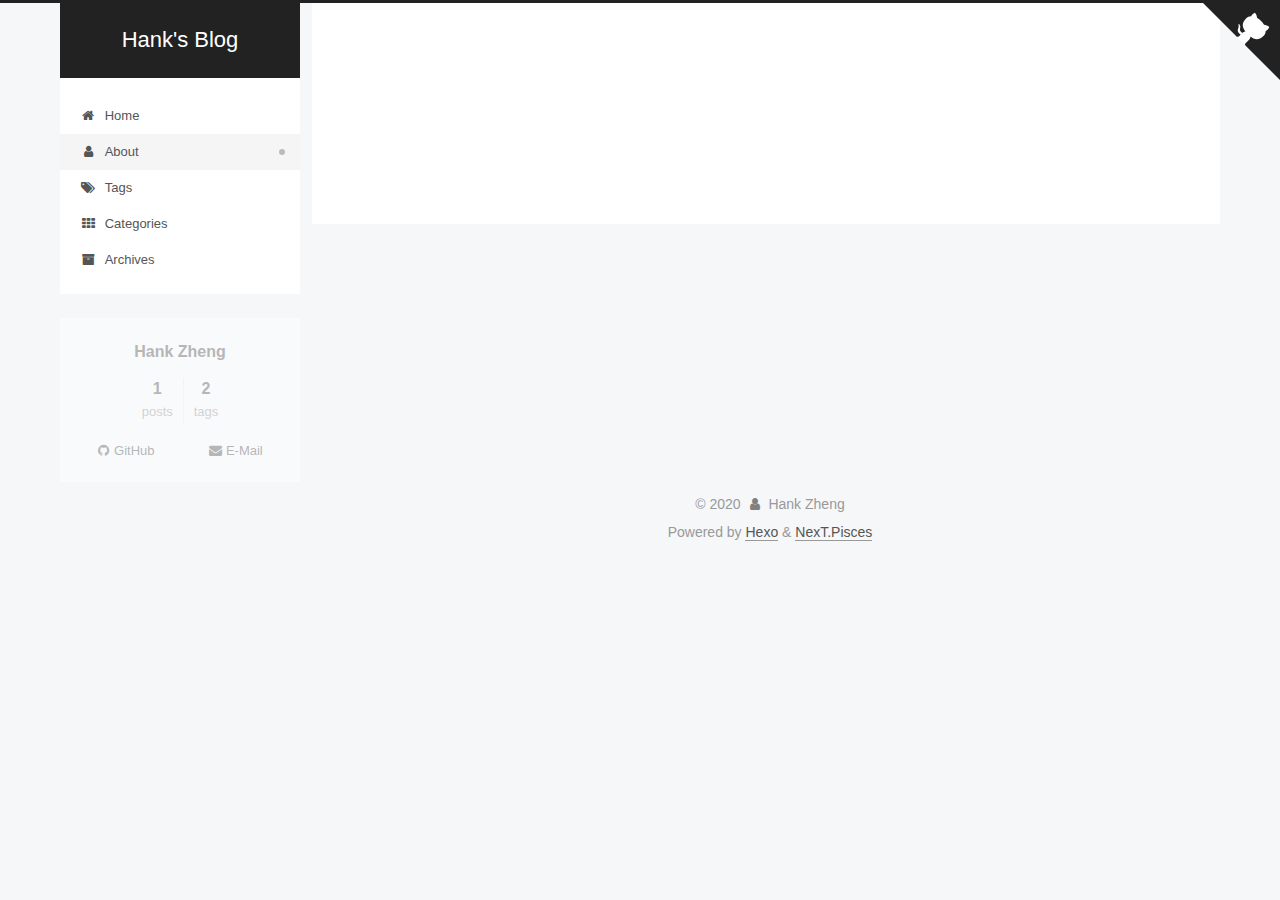
==== commit ade89734: "Site updated: 2020-06-24 13:19:05" ====
--- a/about/index.html
+++ b/about/index.html
@@ -262,6 +262,12 @@
           <span class="site-state-item-name">posts</span>
         </a>
       </div>
+      <div class="site-state-item site-state-tags">
+            <a href="/tags/">
+          
+        <span class="site-state-item-count">2</span>
+        <span class="site-state-item-name">tags</span></a>
+      </div>
   </nav>
 </div>
   <div class="links-of-author motion-element">
--- a/css/main.css
+++ b/css/main.css
@@ -1292,7 +1292,7 @@
 }
 .links-of-author a::before,
 .links-of-author span.exturl::before {
-  background: #34a8ff;
+  background: #7c9e04;
   border-radius: 50%;
   content: ' ';
   display: inline-block;
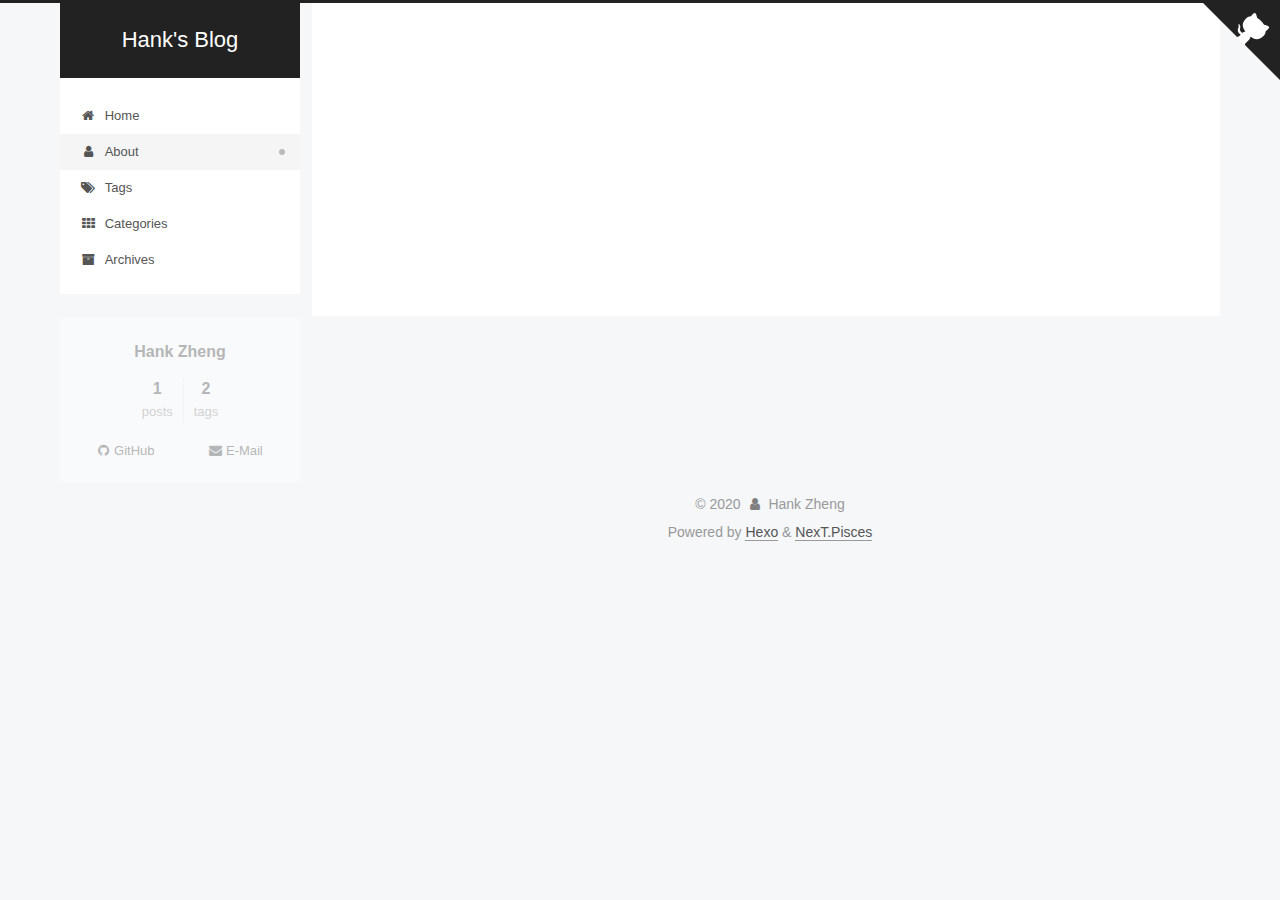
==== commit cd58e62f: "Site updated: 2020-06-24 13:36:14" ====
--- a/about/index.html
+++ b/about/index.html
@@ -20,13 +20,15 @@
     var CONFIG = {"hostname":"s90512g.github.io","root":"/","scheme":"Pisces","version":"7.8.0","exturl":false,"sidebar":{"position":"left","display":"post","padding":18,"offset":12,"onmobile":false},"copycode":{"enable":true,"show_result":true,"style":null},"back2top":{"enable":true,"sidebar":false,"scrollpercent":false},"bookmark":{"enable":false,"color":"#222","save":"auto"},"fancybox":false,"mediumzoom":false,"lazyload":false,"pangu":false,"comments":{"style":"tabs","active":null,"storage":true,"lazyload":false,"nav":null},"algolia":{"hits":{"per_page":10},"labels":{"input_placeholder":"Search for Posts","hits_empty":"We didn't find any results for the search: ${query}","hits_stats":"${hits} results found in ${time} ms"}},"localsearch":{"enable":false,"trigger":"auto","top_n_per_article":1,"unescape":false,"preload":false},"motion":{"enable":true,"async":false,"transition":{"post_block":"fadeIn","post_header":"slideDownIn","post_body":"slideDownIn","coll_header":"slideLeftIn","sidebar":"slideUpIn"}}};
   </script>
 
-  <meta property="og:type" content="website">
+  <meta name="description" content="Current rookie software engineer, using C# to write Windows Desktop Application.Interested in learning some new technologies and build some things.">
+<meta property="og:type" content="website">
 <meta property="og:title" content="About Me">
 <meta property="og:url" content="https://s90512g.github.io/about/index.html">
 <meta property="og:site_name" content="Hank&#39;s Blog">
+<meta property="og:description" content="Current rookie software engineer, using C# to write Windows Desktop Application.Interested in learning some new technologies and build some things.">
 <meta property="og:locale" content="en_US">
 <meta property="article:published_time" content="2020-06-18T06:20:45.000Z">
-<meta property="article:modified_time" content="2020-06-18T07:25:35.150Z">
+<meta property="article:modified_time" content="2020-06-24T05:35:14.516Z">
 <meta property="article:author" content="Hank Zheng">
 <meta name="twitter:card" content="summary">
 
@@ -184,7 +186,8 @@
       
       
       <div class="post-body">
-          
+          <p>Current rookie software engineer, using C# to write Windows Desktop Application.Interested in learning some new technologies and build some things.</p>
+
       </div>
       
       
--- a/css/main.css
+++ b/css/main.css
@@ -1292,7 +1292,7 @@
 }
 .links-of-author a::before,
 .links-of-author span.exturl::before {
-  background: #7c9e04;
+  background: #7df4bd;
   border-radius: 50%;
   content: ' ';
   display: inline-block;
